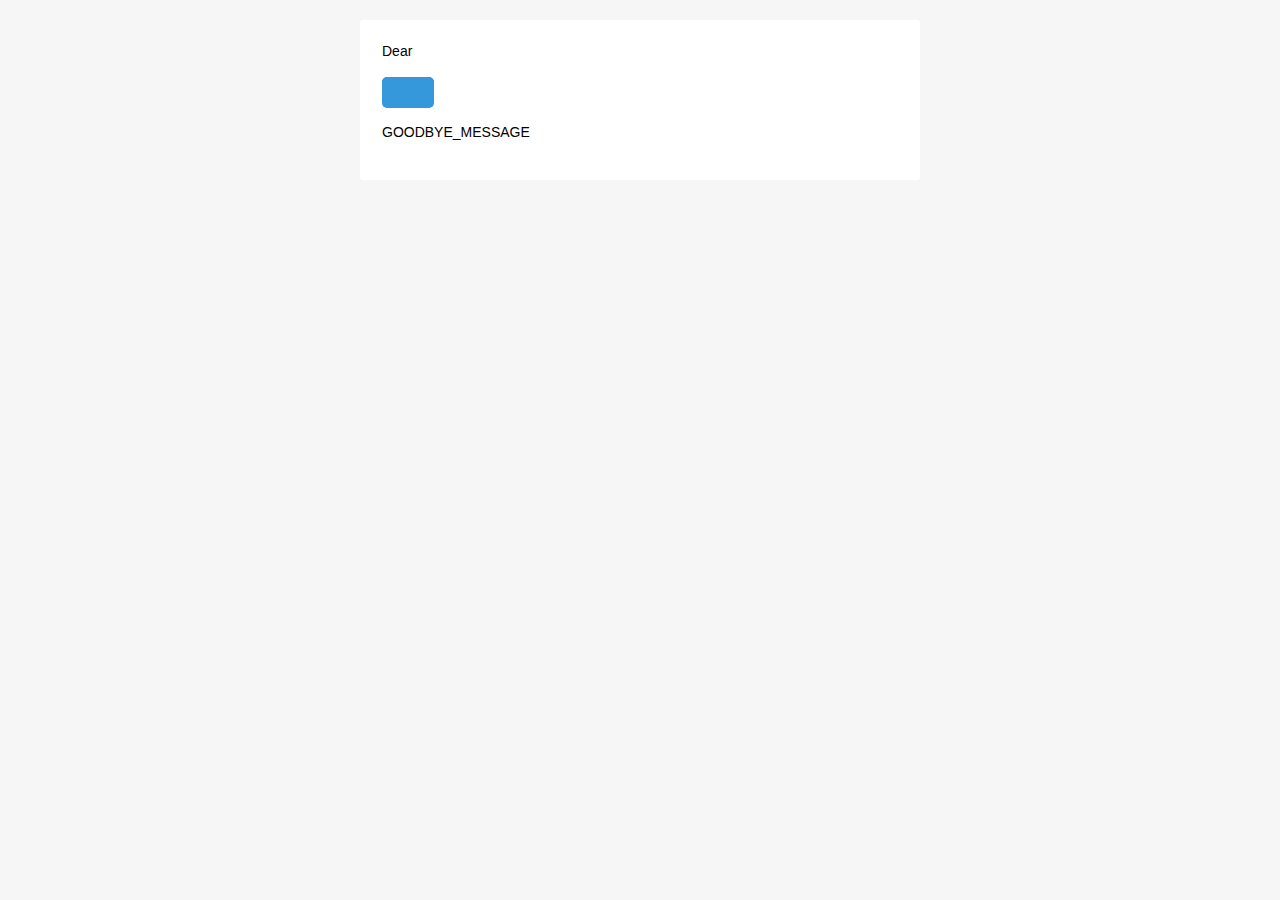
==== src/main/resources/templates/mail/created-trello-card-mail.html @ dae7a86e "30.2 Thymeleaf email template" ====
<!doctype html>
<html xmlns="http://www.w3.org/1999/xhtml" xmlns:th="http://www.thymeleaf.org">
<head>
    <meta name="viewport" content="width=device-width">
    <meta http-equiv="Content-Type" content="text/html; charset=UTF-8">
    <title>Trello Card</title>
    <style>

        @media only screen and (max-width: 620px) {
            table[class=body] h1 {
                font-size: 28px !important;
                margin-bottom: 10px !important;
            }
            table[class=body] p,
            table[class=body] ul,
            table[class=body] ol,
            table[class=body] td,
            table[class=body] span,
            table[class=body] a {
                font-size: 16px !important;
            }
            table[class=body] .wrapper,
            table[class=body] .article {
                padding: 10px !important;
            }
            table[class=body] .content {
                padding: 0 !important;
            }
            table[class=body] .container {
                padding: 0 !important;
                width: 100% !important;
            }
            table[class=body] .main {
                border-left-width: 0 !important;
                border-radius: 0 !important;
                border-right-width: 0 !important;
            }
            table[class=body] .btn table {
                width: 100% !important;
            }
            table[class=body] .btn a {
                width: 100% !important;
            }
            table[class=body] .img-responsive {
                height: auto !important;
                max-width: 100% !important;
                width: auto !important;
            }
        }

        @media all {
            .ExternalClass {
                width: 100%;
            }
            .ExternalClass,
            .ExternalClass p,
            .ExternalClass span,
            .ExternalClass font,
            .ExternalClass td,
            .ExternalClass div {
                line-height: 100%;
            }
            .apple-link a {
                color: inherit !important;
                font-family: inherit !important;
                font-size: inherit !important;
                font-weight: inherit !important;
                line-height: inherit !important;
                text-decoration: none !important;
            }
            .btn-primary table td:hover {
                background-color: #34495e !important;
            }
            .btn-primary a:hover {
                background-color: #34495e !important;
                border-color: #34495e !important;
            }
        }
    </style>
</head>
<body class="" style="background-color: #f6f6f6; font-family: sans-serif; -webkit-font-smoothing: antialiased; font-size: 14px; line-height: 1.4; margin: 0; padding: 0; -ms-text-size-adjust: 100%; -webkit-text-size-adjust: 100%;">
<table border="0" cellpadding="0" cellspacing="0" class="body" style="border-collapse: separate; mso-table-lspace: 0pt; mso-table-rspace: 0pt; width: 100%; background-color: #f6f6f6;">
    <tr>
        <td style="font-family: sans-serif; font-size: 14px; vertical-align: top;"> </td>
        <td class="container" style="font-family: sans-serif; font-size: 14px; vertical-align: top; display: block; Margin: 0 auto; max-width: 580px; padding: 10px; width: 580px;">
            <div class="content" style="box-sizing: border-box; display: block; Margin: 0 auto; max-width: 580px; padding: 10px;">

                <!-- START CENTERED WHITE CONTAINER -->
                <span class="preheader" style="color: transparent; display: none; height: 0; max-height: 0; max-width: 0; opacity: 0; overflow: hidden; mso-hide: all; visibility: hidden; width: 0;">PREVIEW_MESSAGE</span>
                <table class="main" style="border-collapse: separate; mso-table-lspace: 0pt; mso-table-rspace: 0pt; width: 100%; background: #ffffff; border-radius: 3px;">

                    <!-- START MAIN CONTENT AREA -->
                    <tr>
                        <td class="wrapper" style="font-family: sans-serif; font-size: 14px; vertical-align: top; box-sizing: border-box; padding: 20px;">
                            <table border="0" cellpadding="0" cellspacing="0" style="border-collapse: separate; mso-table-lspace: 0pt; mso-table-rspace: 0pt; width: 100%;">
                                <tr>
                                    <td style="font-family: sans-serif; font-size: 14px; vertical-align: top;">
                                        <p style="font-family: sans-serif; font-size: 14px; font-weight: normal; margin: 0; Margin-bottom: 15px;"> Dear <span th:text="${admin_name}"></span></p>
                                        <p style="font-family: sans-serif; font-size: 14px; font-weight: normal; margin: 0; Margin-bottom: 15px;" th:text="${message}"></p>
                                        <table border="0" cellpadding="0" cellspacing="0" class="btn btn-primary" style="border-collapse: separate; mso-table-lspace: 0pt; mso-table-rspace: 0pt; width: 100%; box-sizing: border-box;">
                                            <tbody>
                                            <tr>
                                                <td align="left" style="font-family: sans-serif; font-size: 14px; vertical-align: top; padding-bottom: 15px;">
                                                    <table border="0" cellpadding="0" cellspacing="0" style="border-collapse: separate; mso-table-lspace: 0pt; mso-table-rspace: 0pt; width: auto;">
                                                        <tbody>
                                                        <tr>
                                                            <td style="font-family: sans-serif; font-size: 14px; vertical-align: top; background-color: #3498db; border-radius: 5px; text-align: center;"> <a th:href="${tasks_url}" th:text="${button}" target="_blank" style="display: inline-block; color: #ffffff; background-color: #3498db; border: solid 1px #3498db; border-radius: 5px; box-sizing: border-box; cursor: pointer; text-decoration: none; font-size: 14px; font-weight: bold; margin: 0; padding: 12px 25px; text-transform: capitalize; border-color: #3498db;"></a> </td>
                                                        </tr>
                                                        </tbody>
                                                    </table>
                                                </td>
                                            </tr>
                                            </tbody>
                                        </table>
                                        <p style="font-family: sans-serif; font-size: 14px; font-weight: normal; margin: 0; Margin-bottom: 15px;">GOODBYE_MESSAGE</p>
                                    </td>
                                </tr>
                            </table>
                        </td>
                    </tr>

                    <!-- END MAIN CONTENT AREA -->
                </table>

                <!-- START FOOTER -->
                <div class="footer" style="clear: both; Margin-top: 10px; text-align: center; width: 100%;">
                    <table border="0" cellpadding="0" cellspacing="0" style="border-collapse: separate; mso-table-lspace: 0pt; mso-table-rspace: 0pt; width: 100%;">
                        <tr>
                            <td class="content-block" style="font-family: sans-serif; vertical-align: top; padding-bottom: 10px; padding-top: 10px; font-size: 12px; color: #999999; text-align: center;">
                                <span class="apple-link" style="color: #999999; font-size: 12px; text-align: center;" th:text="${company_details}"></span>
                            </td>
                        </tr>
                    </table>
                </div>
                <!-- END FOOTER -->

                <!-- END CENTERED WHITE CONTAINER -->
            </div>
        </td>
        <td style="font-family: sans-serif; font-size: 14px; vertical-align: top;"> </td>
    </tr>
</table>
</body>
</html>
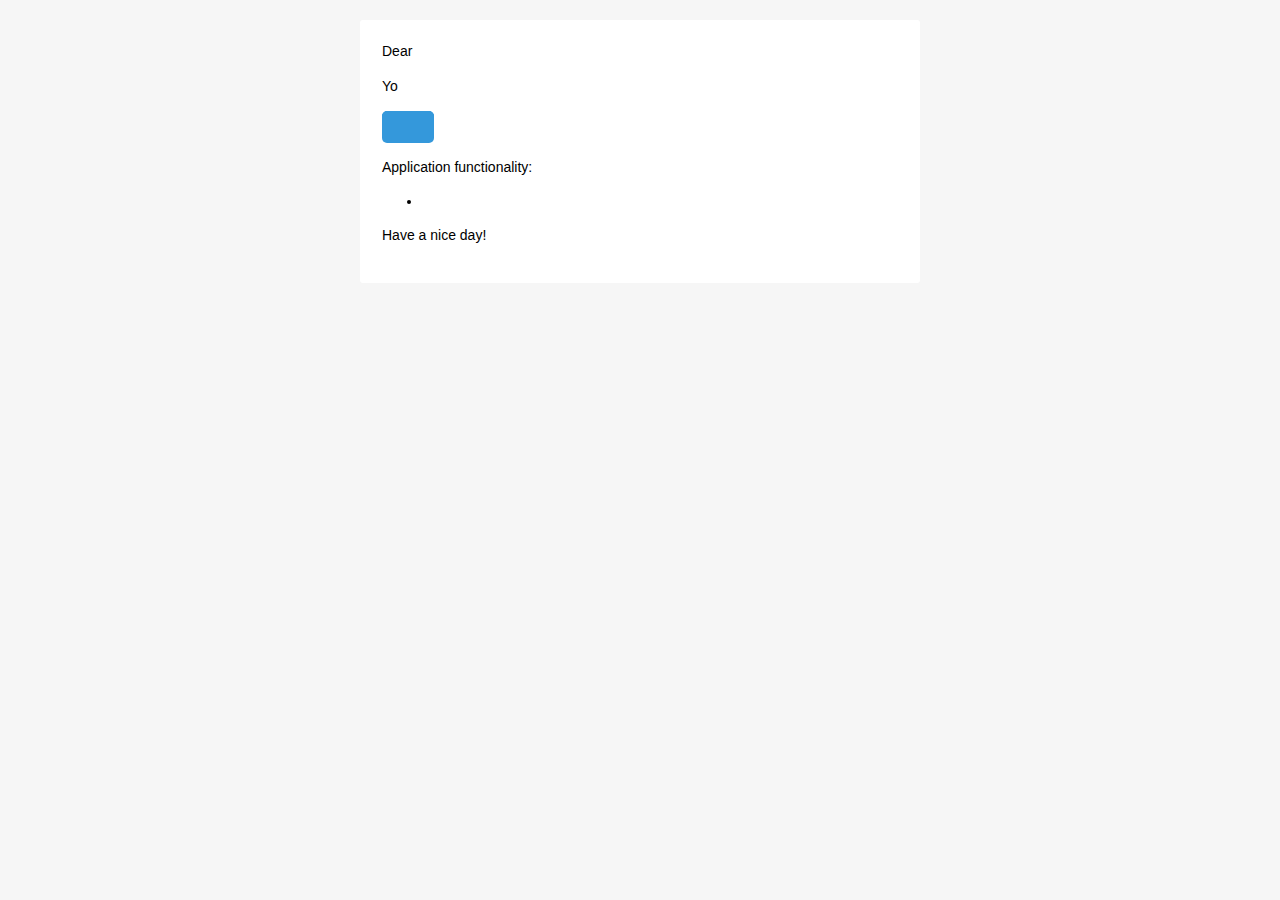
==== commit 032cb22e: "30.3 Thymeleaf email template for tasks in database" ====
--- a/src/main/resources/templates/mail/created-trello-card-mail.html
+++ b/src/main/resources/templates/mail/created-trello-card-mail.html
@@ -95,13 +95,15 @@
                             <table border="0" cellpadding="0" cellspacing="0" style="border-collapse: separate; mso-table-lspace: 0pt; mso-table-rspace: 0pt; width: 100%;">
                                 <tr>
                                     <td style="font-family: sans-serif; font-size: 14px; vertical-align: top;">
-                                        <p style="font-family: sans-serif; font-size: 14px; font-weight: normal; margin: 0; Margin-bottom: 15px;"> Dear <span th:text="${admin_name}"></span></p>
+                                        <p th:if="${is_friend}" style="font-family: sans-serif; font-size: 14px; font-weight: normal; margin: 0; Margin-bottom: 15px;"> Dear <span th:text="${admin_config.getAdminName()}"></span></p>
+                                        <p th:unless="${is_friend}" style="font-family: sans-serif; font-size: 14px; font-weight: normal; margin: 0; Margin-bottom: 15px;"> Yo <span th:text="${admin_name}"></span></p>
+
                                         <p style="font-family: sans-serif; font-size: 14px; font-weight: normal; margin: 0; Margin-bottom: 15px;" th:text="${message}"></p>
                                         <table border="0" cellpadding="0" cellspacing="0" class="btn btn-primary" style="border-collapse: separate; mso-table-lspace: 0pt; mso-table-rspace: 0pt; width: 100%; box-sizing: border-box;">
                                             <tbody>
                                             <tr>
                                                 <td align="left" style="font-family: sans-serif; font-size: 14px; vertical-align: top; padding-bottom: 15px;">
-                                                    <table border="0" cellpadding="0" cellspacing="0" style="border-collapse: separate; mso-table-lspace: 0pt; mso-table-rspace: 0pt; width: auto;">
+                                                    <table th:if="${show_button}" border="0" cellpadding="0" cellspacing="0" style="border-collapse: separate; mso-table-lspace: 0pt; mso-table-rspace: 0pt; width: auto;">
                                                         <tbody>
                                                         <tr>
                                                             <td style="font-family: sans-serif; font-size: 14px; vertical-align: top; background-color: #3498db; border-radius: 5px; text-align: center;"> <a th:href="${tasks_url}" th:text="${button}" target="_blank" style="display: inline-block; color: #ffffff; background-color: #3498db; border: solid 1px #3498db; border-radius: 5px; box-sizing: border-box; cursor: pointer; text-decoration: none; font-size: 14px; font-weight: bold; margin: 0; padding: 12px 25px; text-transform: capitalize; border-color: #3498db;"></a> </td>
@@ -112,7 +114,13 @@
                                             </tr>
                                             </tbody>
                                         </table>
-                                        <p style="font-family: sans-serif; font-size: 14px; font-weight: normal; margin: 0; Margin-bottom: 15px;">GOODBYE_MESSAGE</p>
+                                        <p style="font-family: sans-serif; font-size: 14px; font-weight: normal; margin: 0; Margin-bottom: 15px;">
+                                            Application functionality:
+                                        </p>
+                                        <ul th:each="function : ${application_functionality}">
+                                            <li th:text="${function}"></li>
+                                        </ul>
+                                        <p style="font-family: sans-serif; font-size: 14px; font-weight: normal; margin: 0; Margin-bottom: 15px;">Have a nice day!</p>
                                     </td>
                                 </tr>
                             </table>
